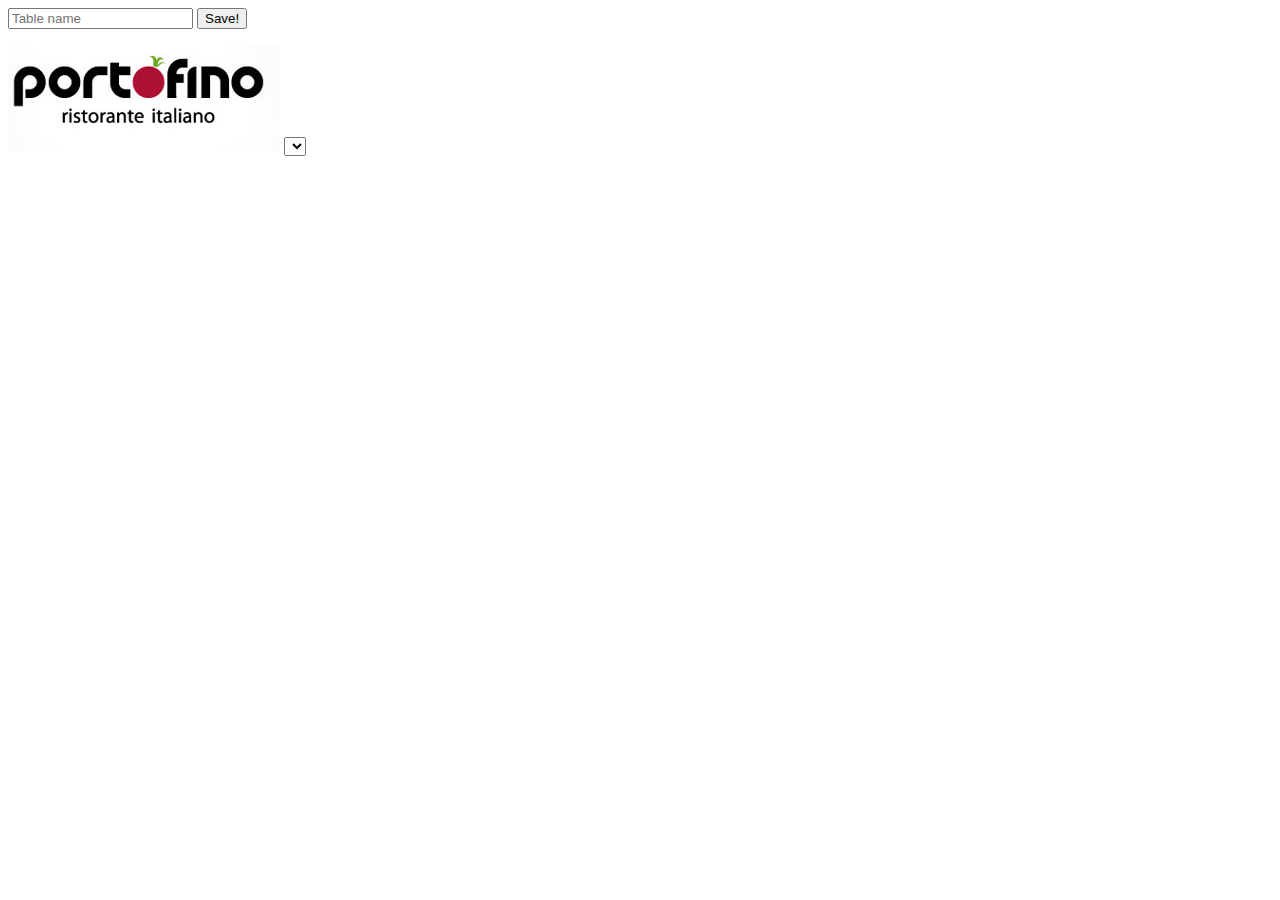
==== index.html @ 5a18d488 "Initial" ====
<html>
	<head>
		<title>Test</title>
		
	</head>
	<body>
		
		<input type="text" placeholder="Table name" id="table-name" /> <button id="submit">Save!</button>
		
		<ul id="tables">
			
		</ul>
		
		<div id="medewerker-view">
			Medewerker!!
		</div>
		
		<div id="klant-view">
			<img src="images/banner.png" alt="Restaurant" />
			<select id="tables-book-list">
			</select>
		</div>
		
		<script src="bower_components/json2.js"></script>
		<script src="bower_components/jquery.js"></script>
		<script src="bower_components/underscore.js"></script>
		<script src="bower_components/backbone.js"></script>
		<script src="bower_components/backbone.localStorage.js"></script>
		<script src="script.js"></script>
	</body>
</html>
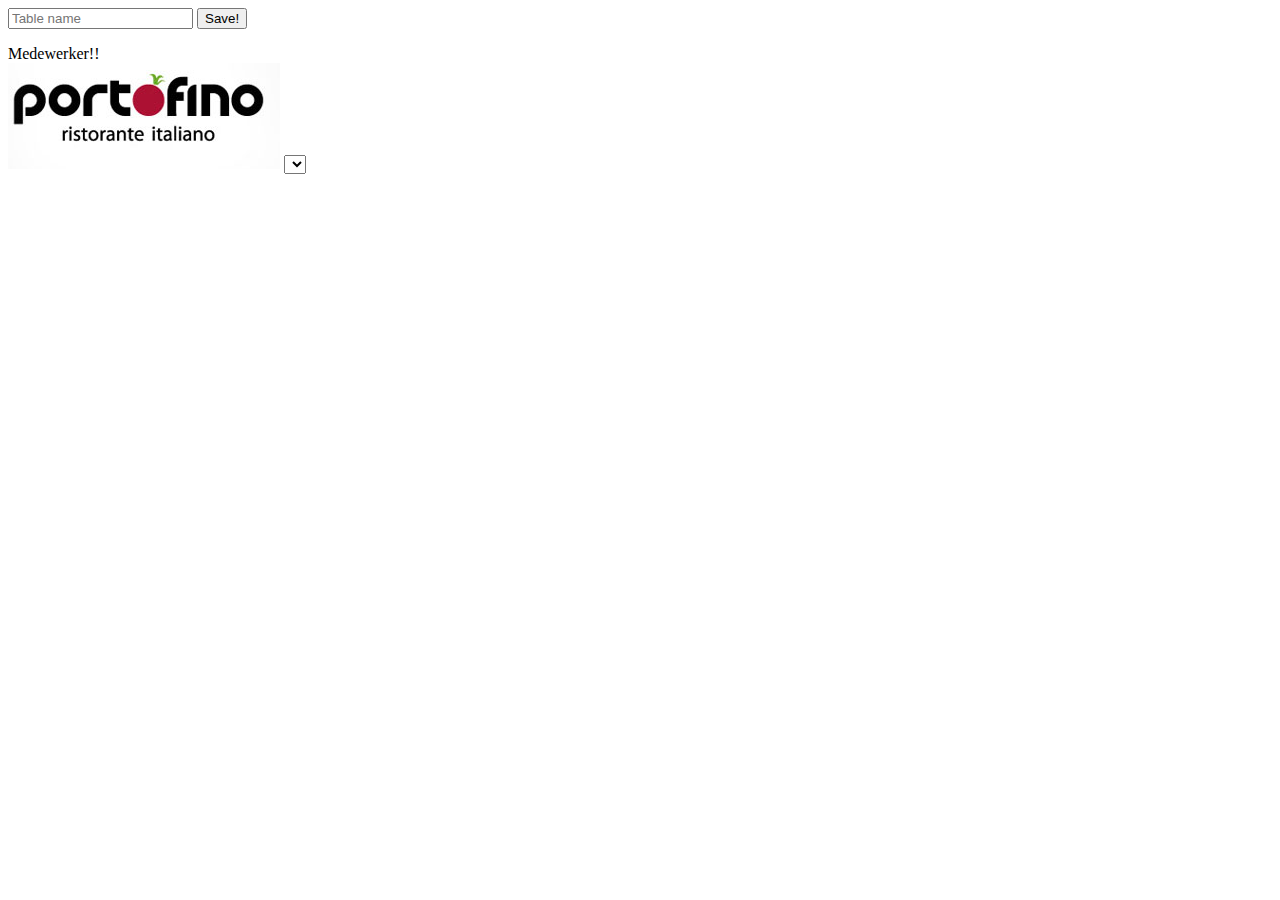
==== commit e8cd4470: "update 1" ====
--- a/index.html
+++ b/index.html
@@ -21,11 +21,21 @@
 			</select>
 		</div>
 		
+		<script type="text/template" id="klant-view-template">
+			
+		</script>
+		
+		<script type="text/template" id="klant-view-dropdown-template">
+			<option><%- name %></option>
+		</script>
+		
 		<script src="bower_components/json2.js"></script>
 		<script src="bower_components/jquery.js"></script>
 		<script src="bower_components/underscore.js"></script>
 		<script src="bower_components/backbone.js"></script>
 		<script src="bower_components/backbone.localStorage.js"></script>
 		<script src="script.js"></script>
+		
+		
 	</body>
 </html>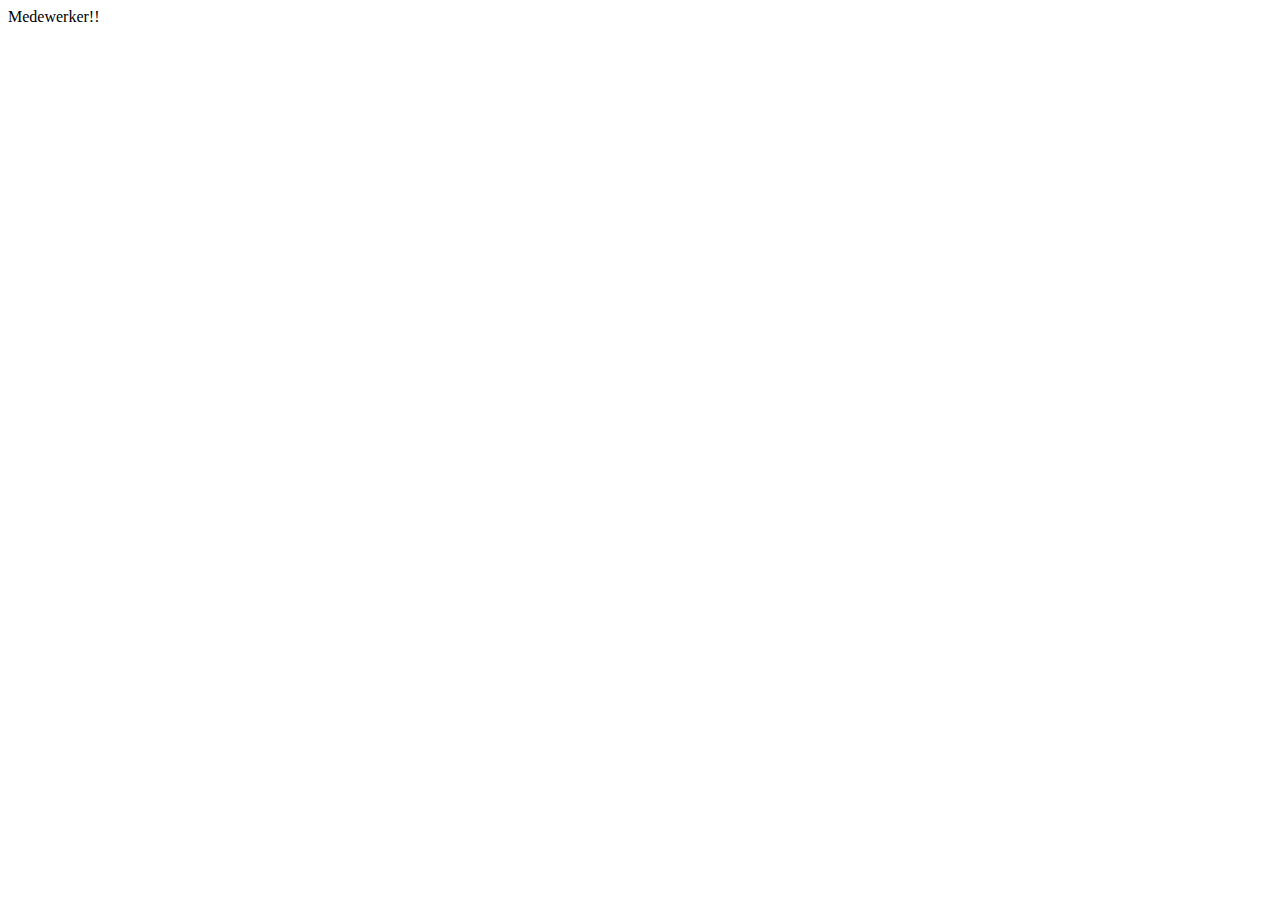
==== commit e9ef0712: "update 2" ====
--- a/index.html
+++ b/index.html
@@ -5,24 +5,21 @@
 	</head>
 	<body>
 		
-		<input type="text" placeholder="Table name" id="table-name" /> <button id="submit">Save!</button>
-		
-		<ul id="tables">
-			
-		</ul>
-		
 		<div id="medewerker-view">
 			Medewerker!!
 		</div>
 		
 		<div id="klant-view">
-			<img src="images/banner.png" alt="Restaurant" />
-			<select id="tables-book-list">
-			</select>
+			
 		</div>
 		
 		<script type="text/template" id="klant-view-template">
-			
+			<img src="images/banner.png" alt="Restaurant" />
+			<span id="klant-view-message"></span>
+			<select id="tables-book-list">
+				
+			</select>
+			<button id="submit-booking">Book!</button>
 		</script>
 		
 		<script type="text/template" id="klant-view-dropdown-template">
